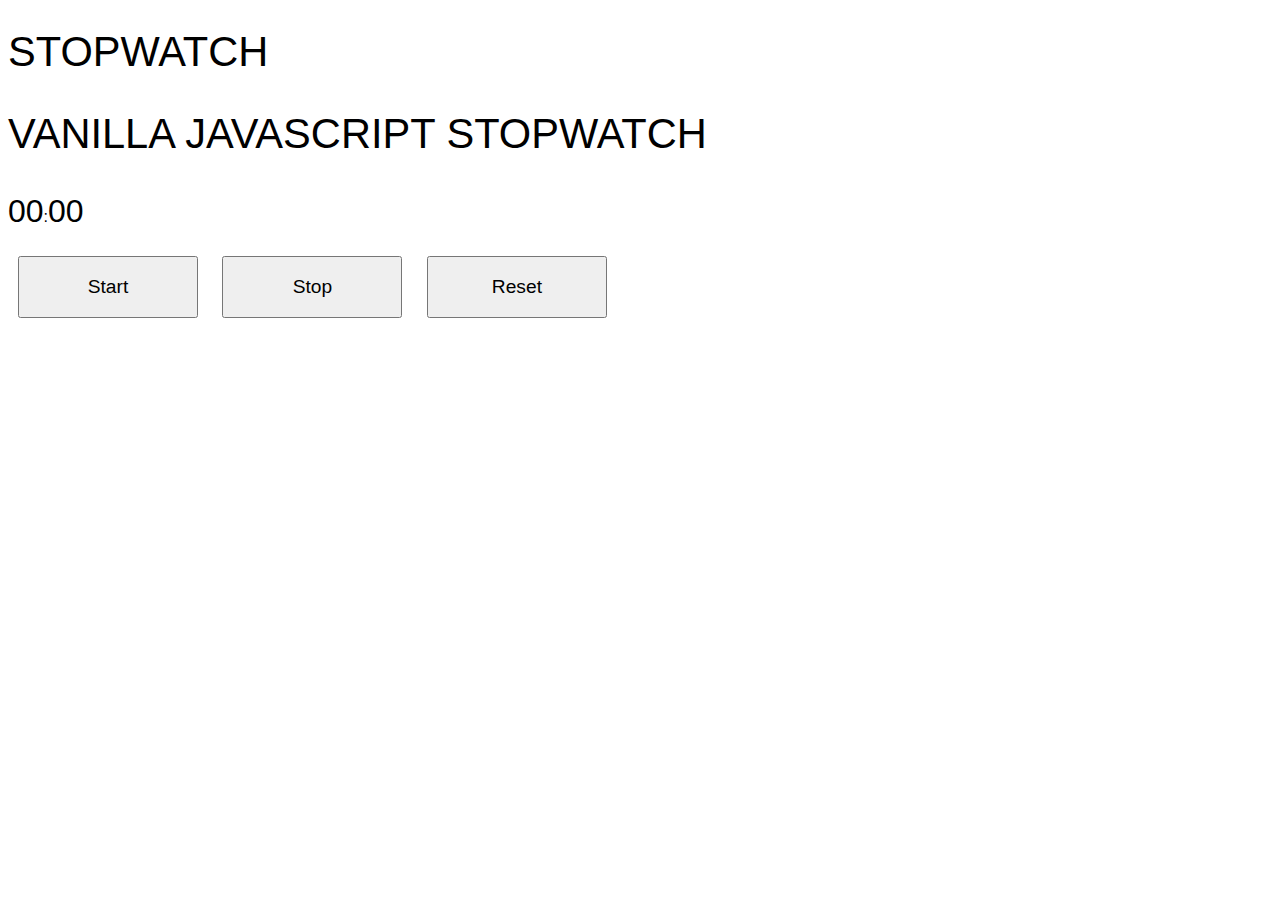
==== time_clock.html @ 00650153 "Add files via upload" ====
<!DOCTYPE html>
<html>
<head>
    <link rel="stylesheet" href="time_clock_css.css">
    
</head>
<body>
    <div class=""wrapper> 
        <h1> Stopwatch </h1>
        <h2>Vanilla JavaScript Stopwatch</h2>
        <p><span id="seconds">00</span>:<span id="tens">00</span></p>
        <button id="botton-start">Start</button>
        <button id="botton-stop">Stop</button>
        <button id="botton-reset">Reset</button>
    </div>
    <script src="time_clock_js.js"></script>   
</body> 

</html>
---- time_clock_css.css ----
/* Variabes */  
$orange: #ffa600;
$grey:#f3f3f3;
$white: #fff;
$base-color:$orange ;


/* Mixin's */  
@mixin transition {
-webkit-transition: all 0.5s ease-in-out;
-moz-transition: all 0.5s ease-in-out;
transition: all 0.5s ease-in-out;
}
@mixin corners ($radius) {
-moz-border-radius: $radius;
-webkit-border-radius: $radius;
border-radius: $radius; 
-khtml-border-radius: $radius; 
}

body {
background:$base-color;
font-family: "HelveticaNeue-Light", "Helvetica Neue Light", "Helvetica Neue", Helvetica, Arial, "Lucida Grande", sans-serif; 
height:100%;
}

.wrapper {
width: 800px;
margin: 30px auto;
color:$white;
text-align:center;
}

h1, h2, h3 {
  font-family: 'Roboto', sans-serif;
  font-weight: 100;
  font-size: 2.6em;
  text-transform: uppercase;
}

#seconds, #tens{
  font-size:2em;
}

button{
@include corners (5px);
background:$base-color;
color:$white;
border: solid 1px $white;
text-decoration:none;
cursor:pointer;
font-size:1.2em;
padding:18px 10px;
width:180px;
margin: 10px;
 outline: none;
  &:hover{
	@include transition;
	background:$white;
	border: solid 1px $white;
	color:$base-color;
	}
}
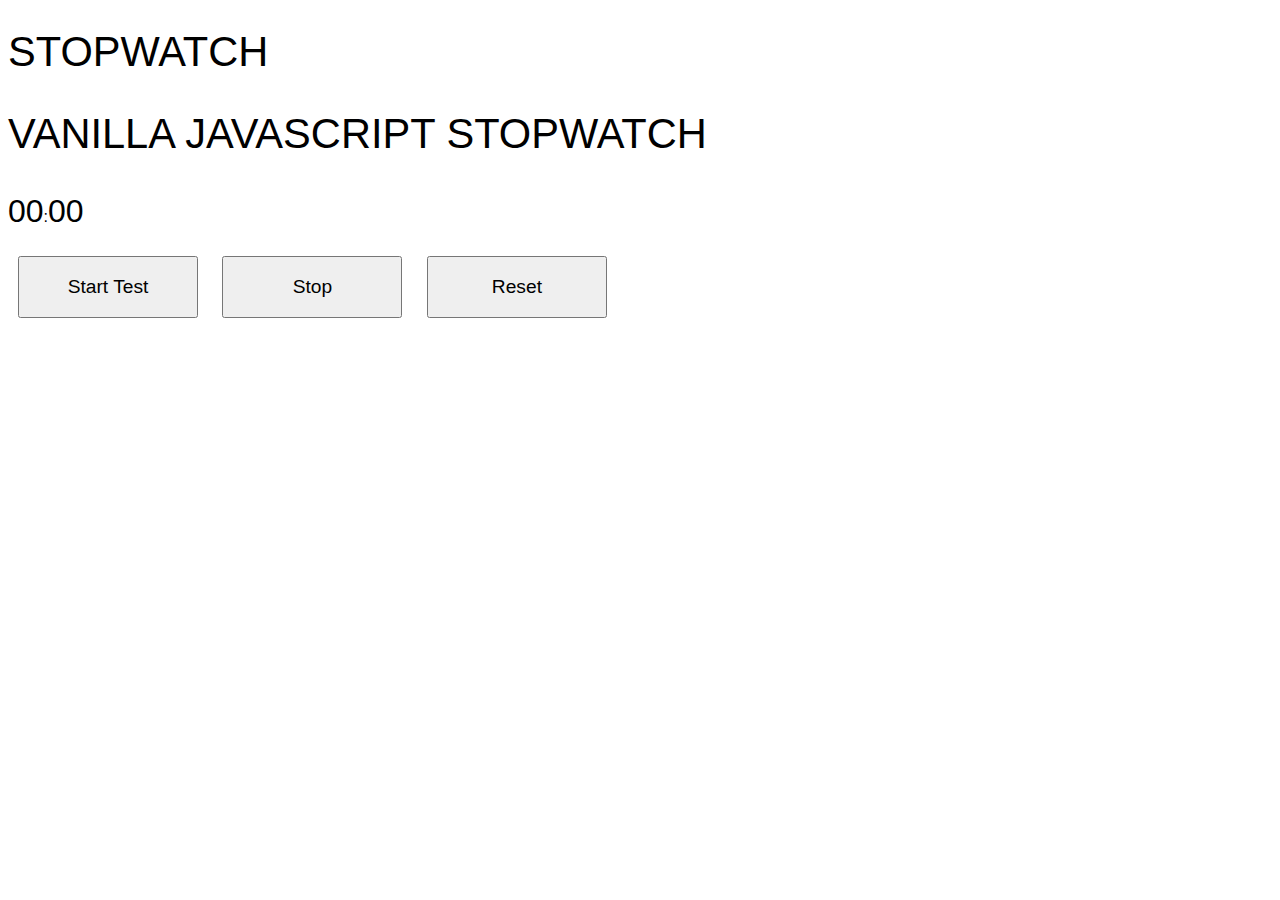
==== commit dddfdd50: "Merge pull request #1 from retug/v1" ====
--- a/time_clock.html
+++ b/time_clock.html
@@ -2,19 +2,19 @@
 <html>
 <head>
     <link rel="stylesheet" href="time_clock_css.css">
-    
+           
 </head>
 <body>
     <div class=""wrapper> 
         <h1> Stopwatch </h1>
         <h2>Vanilla JavaScript Stopwatch</h2>
         <p><span id="seconds">00</span>:<span id="tens">00</span></p>
-        <button id="botton-start">Start</button>
-        <button id="botton-stop">Stop</button>
-        <button id="botton-reset">Reset</button>
+        <button id="button-start">Start Test</button>
+        <button id="button-stop">Stop</button>
+        <button id="button-reset">Reset</button>
     </div>
     <script src="time_clock_js.js"></script>   
 </body> 
-
 </html>
 
+
